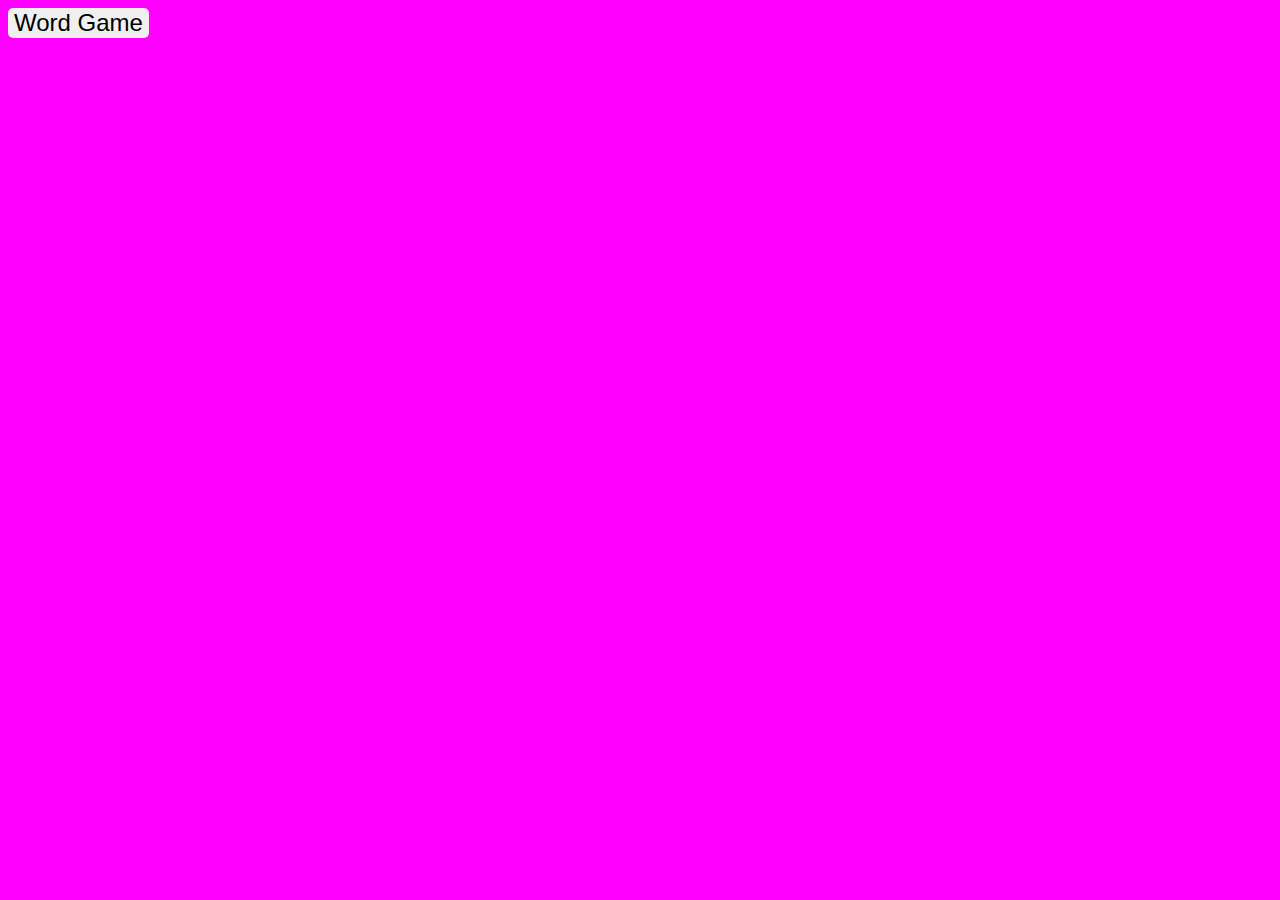
==== index.html @ e7cef662 "добавлены файлы для игры виселица" ====
<!DOCTYPE html>
<html>

<head>
    <meta charset="UTF-8">
    <meta name="viewport" content="width=device-width, initial-scale=1">
    <link rel="stylesheet" href="style.css">
    
    <title>jsForKids</title>
</head>

<body>
  <div>
    <button>
    <a href="wordGame/word.word.html">Word Game</a>
    </button>
  </div>


 <!--  <script src="script1.js"></script>
 <script src="script2.js"></script>
 <script src="script3.js"></script>
 <script src="script4.js"></script>
 <script src="script4_1.js"></script>
 <script src="script5.js"></script>
 <script src="script6.js"></script>
 <script src="script6_1.js"></script>
 <script src="script6_2.js"></script>-->
 <script src="script6_3.js"></script>
</body>

</html>
---- style.css ----
body{
  background-color: magenta;
}
button{
  border-radius: 5px;
  border: none;
}
a{
  text-decoration: none;
  font-size: 24px;
  color: #000;
}
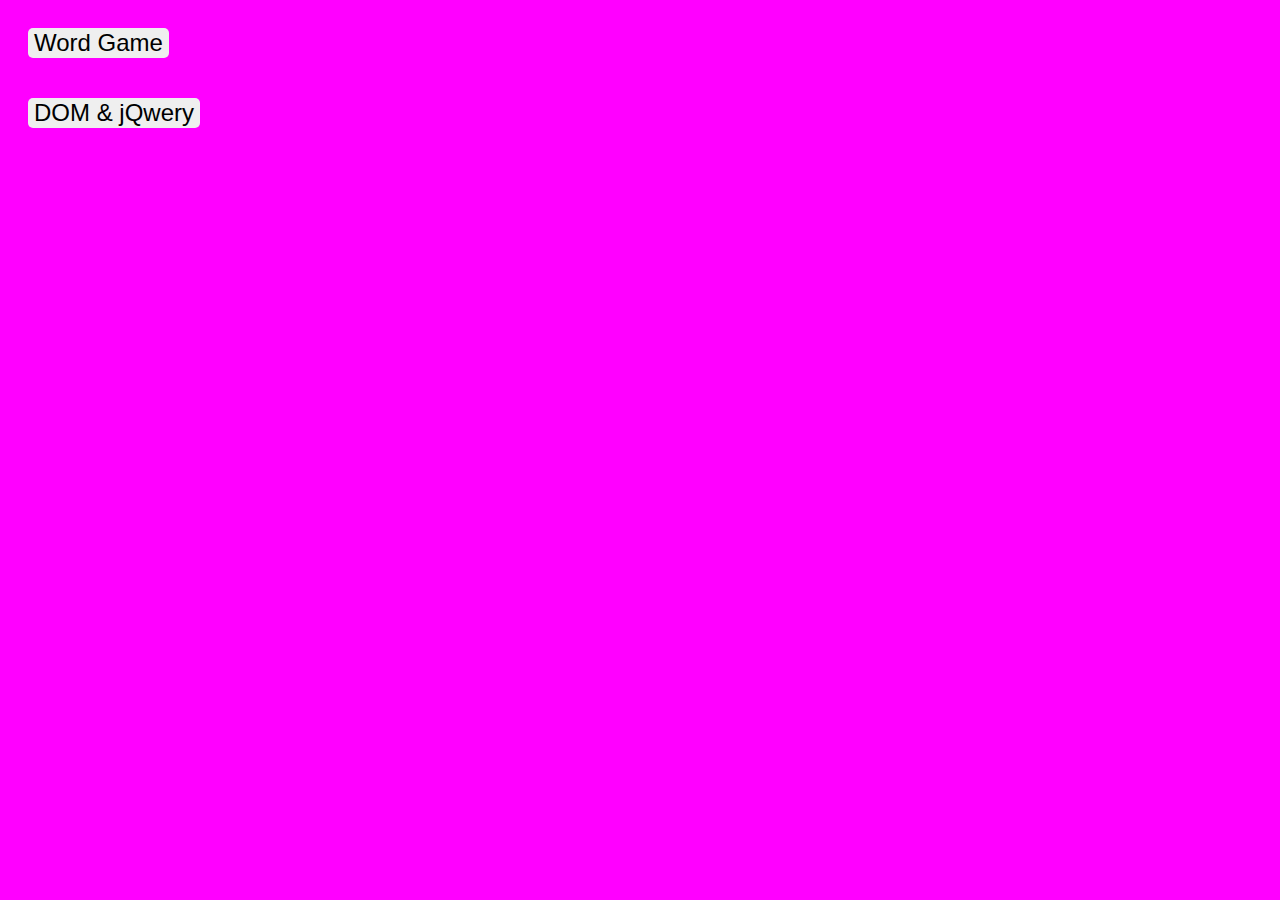
==== commit da90230e: "добавлена структура для тренировки DOM & jQwery" ====
--- a/index.html
+++ b/index.html
@@ -12,21 +12,29 @@
 <body>
   <div>
     <button>
-    <a href="wordGame/word.word.html">Word Game</a>
+    <a href="wordGame/word.html">Word Game</a>
+    </button>
+  </div>
+  <div>
+    <button>
+      <a href="dom/dom.html">DOM & jQwery</a>
     </button>
   </div>
 
-
- <!--  <script src="script1.js"></script>
- <script src="script2.js"></script>
- <script src="script3.js"></script>
- <script src="script4.js"></script>
- <script src="script4_1.js"></script>
- <script src="script5.js"></script>
- <script src="script6.js"></script>
- <script src="script6_1.js"></script>
- <script src="script6_2.js"></script>-->
- <script src="script6_3.js"></script>
+<!--
+ <script src="/scripts/script1.js"></script>
+ <script src="/scripts/script2.js"></script>
+ <script src="/scripts/script3.js"></script>
+ <script src="/scripts/script4.js"></script>
+ <script src="/scripts/script4_1.js"></script>
+ <script src="/scripts/script5.js"></script>
+ <script src="/scripts/script6.js"></script>
+ <script src="/scripts/script6_1.js"></script>
+ <script src="/scripts/script6_2.js"></script>
+ <script src="/scripts/script6_3.js"></script>
+ <script src="/scripts/script7.js"></script>
+ <script src="/scripts/script7_1.js"></script>
+ -->
 </body>
 
 </html>--- a/style.css
+++ b/style.css
@@ -4,6 +4,7 @@
 button{
   border-radius: 5px;
   border: none;
+  margin: 20px;
 }
 a{
   text-decoration: none;
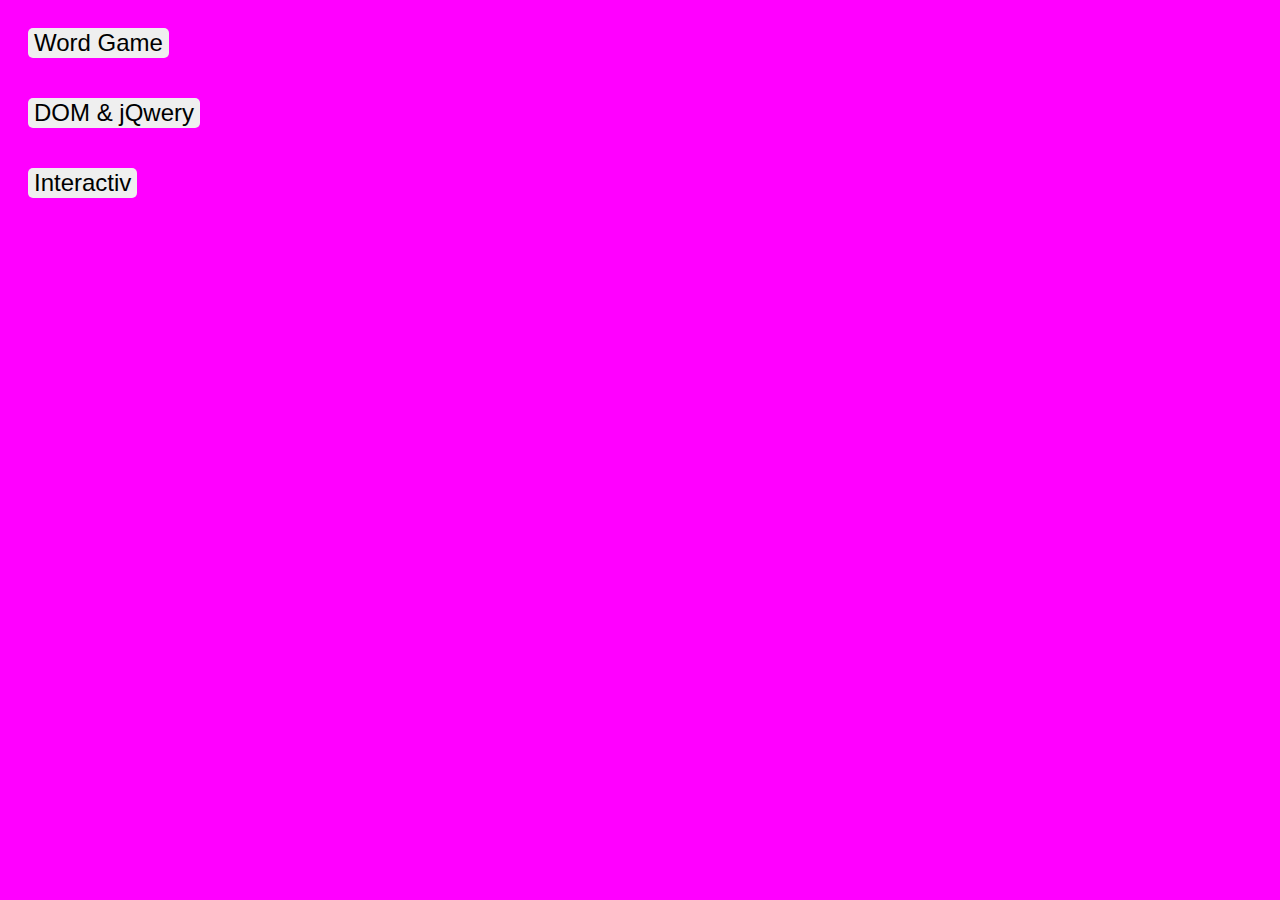
==== commit 6e42ac17: "настройка фалов" ====
--- a/index.html
+++ b/index.html
@@ -20,6 +20,11 @@
       <a href="dom/dom.html">DOM & jQwery</a>
     </button>
   </div>
+  <div>
+    <button>
+      <a href="interactiv/interactiv.html">Interactiv</a>
+    </button>
+  </div>
 
 <!--
  <script src="/scripts/script1.js"></script>
